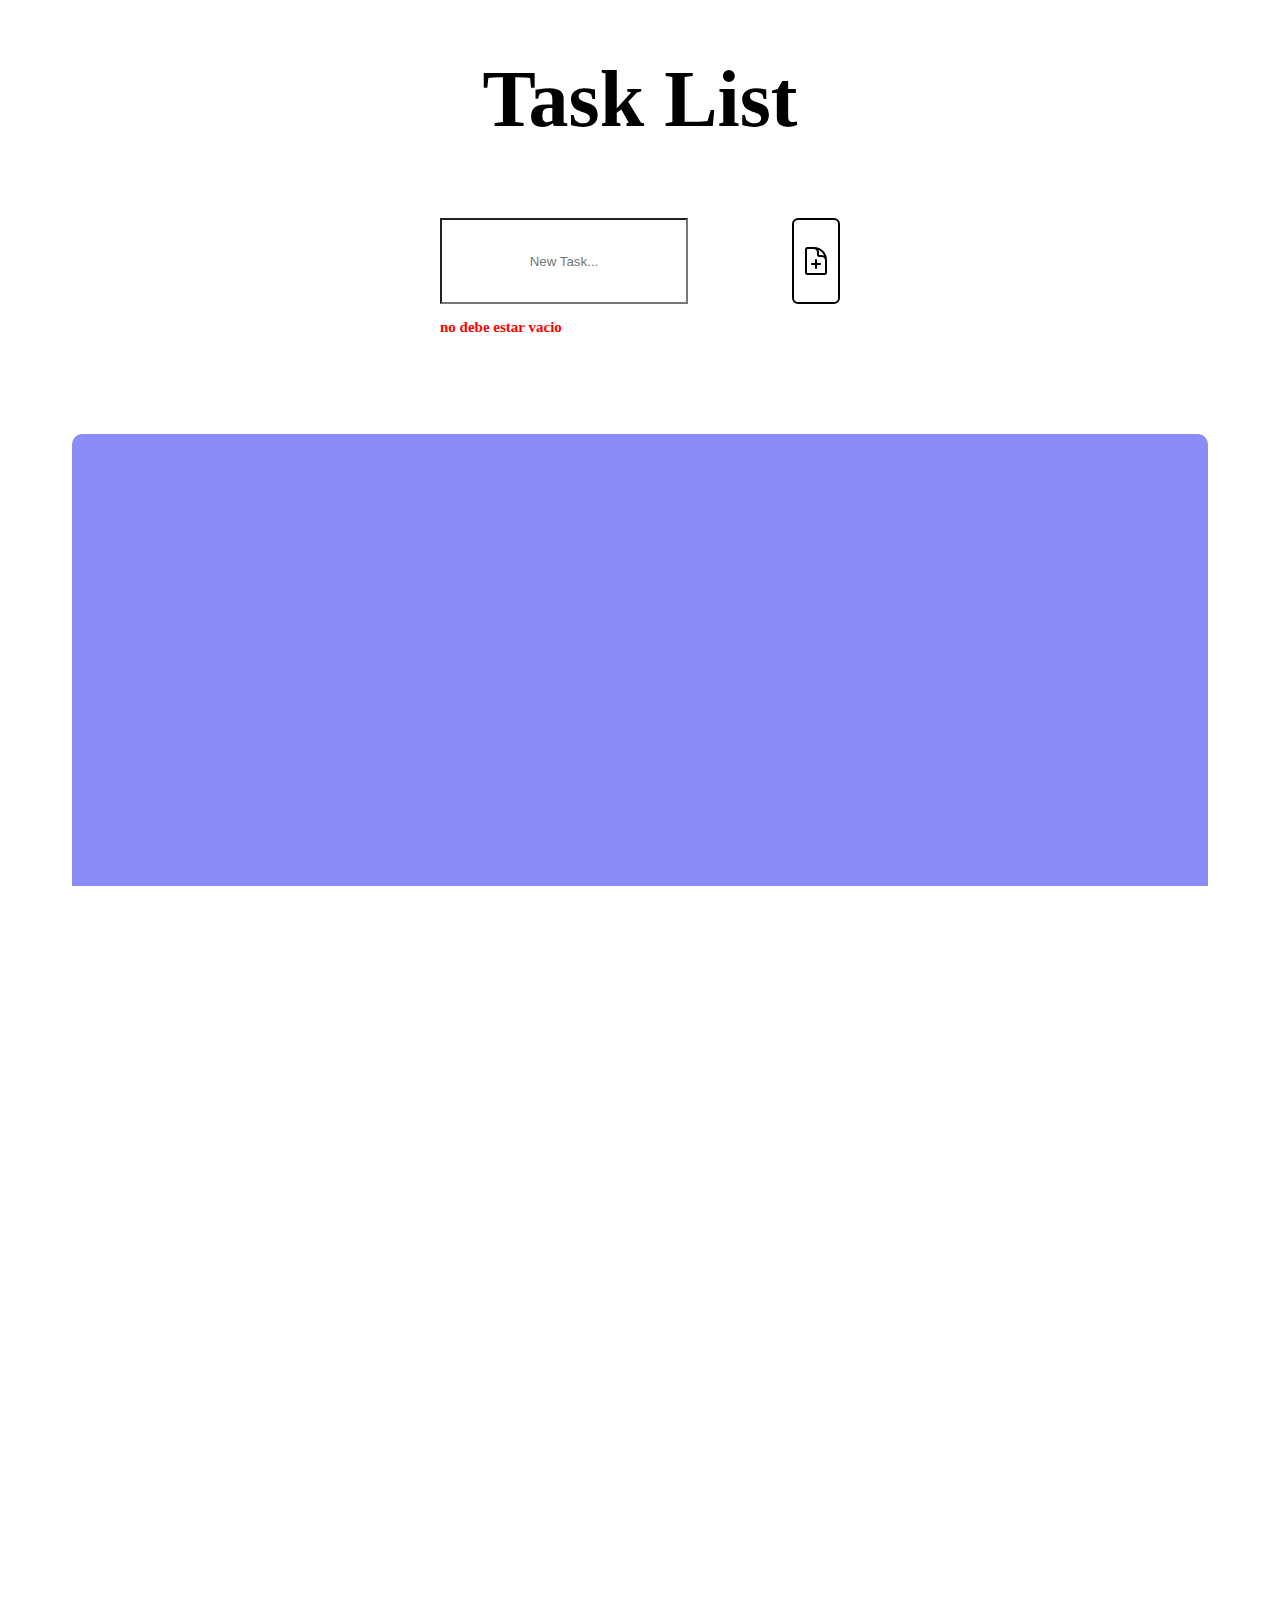
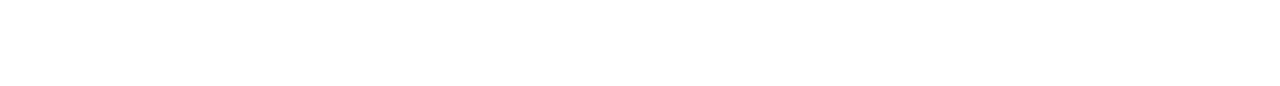
==== app/index.html @ b4e948bf "fix" ====
<!DOCTYPE html>
<html lang="es">
<head>
  <meta charset="UTF-8">
  <meta name="viewport" content="width=device-width, initial-scale=1.0">
  <title>Task list</title>
  <link rel="stylesheet" href="index.css">
  <link rel="stylesheet" href="../global.css">
  <link rel="preconnect" href="https://fonts.googleapis.com">
  <link rel="preconnect" href="https://fonts.gstatic.com" crossorigin>
  <link href="https://fonts.googleapis.com/css2?family=Inter:ital,opsz,wght@0,14..32,100..900;1,14..32,100..900&display=swap" rel="stylesheet">
</head>
<body>
  <main id="main">
    <h1 id="main-title">Task List</h1>
    <form id="main-form">
      <div class="main-form-input-container" id="task-container">
        <input type="text" name="task-input-text" id="task-input-text" placeholder="New Task...">
        <button id="main-form-button" type="submit">
          <p id="text-button"><svg xmlns="http://www.w3.org/2000/svg" fill="none" viewBox="0 0 24 24" stroke-width="1.5" stroke="currentColor">
            <path stroke-linecap="round" stroke-linejoin="round" d="M19.5 14.25v-2.625a3.375 3.375 0 0 0-3.375-3.375h-1.5A1.125 1.125 0 0 1 13.5 7.125v-1.5a3.375 3.375 0 0 0-3.375-3.375H8.25m3.75 9v6m3-3H9m1.5-12H5.625c-.621 0-1.125.504-1.125 1.125v17.25c0 .621.504 1.125 1.125 1.125h12.75c.621 0 1.125-.504 1.125-1.125V11.25a9 9 0 0 0-9-9Z" />
          </svg>
        </p>
      </button>
      <p class="main-form-helper-text">no debe estar vacio</p>
      </div>
    </form>
    <ul id="task-list">
      <li class="task-item">
        <button class="task-item-delete-button"><svg xmlns="http://www.w3.org/2000/svg" fill="none" viewBox="0 0 24 24" stroke-width="1.5" stroke="currentColor">
          <path stroke-linecap="round" stroke-linejoin="round" d="m9.75 9.75 4.5 4.5m0-4.5-4.5 4.5M21 12a9 9 0 1 1-18 0 9 9 0 0 1 18 0Z" />
        </svg>
        </button>
        <p class="task-item-text">Lorem ipsum dolor sit amet, consectetur adipisicing elit. Provident, dolores temporibus? Accusantium maiores natus quas quae. Dicta eius repudiandae, iste et ad ab velit iure totam suscipit quis, deserunt non.</p>
        <button class="task-item-check-button"><svg xmlns="http://www.w3.org/2000/svg" fill="none" viewBox="0 0 24 24" stroke-width="1.5" stroke="currentColor" class="size-6">
  <path stroke-linecap="round" stroke-linejoin="round" d="M9 12.75 11.25 15 15 9.75M21 12a9 9 0 1 1-18 0 9 9 0 0 1 18 0Z" />
</svg>
</button>
      </li>
      <li class="task-item">
        <button class="task-item-delete-button"><svg xmlns="http://www.w3.org/2000/svg" fill="none" viewBox="0 0 24 24" stroke-width="1.5" stroke="currentColor">
          <path stroke-linecap="round" stroke-linejoin="round" d="m9.75 9.75 4.5 4.5m0-4.5-4.5 4.5M21 12a9 9 0 1 1-18 0 9 9 0 0 1 18 0Z" />
        </svg></button>
        <p class="task-item-text">Lorem ipsum dolor sit amet, consectetur adipisicing elit. Provident, dolores temporibus? Accusantium maiores natus quas quae. Dicta eius repudiandae, iste et ad ab velit iure totam suscipit quis, deserunt non.</p>
        <button class="task-item-check-button"><svg xmlns="http://www.w3.org/2000/svg" fill="none" viewBox="0 0 24 24" stroke-width="1.5" stroke="currentColor" class="size-6">
  <path stroke-linecap="round" stroke-linejoin="round" d="M9 12.75 11.25 15 15 9.75M21 12a9 9 0 1 1-18 0 9 9 0 0 1 18 0Z" />
</svg>
</button>
      </li>
      <li class="task-item">
        <button class="task-item-delete-button"><svg xmlns="http://www.w3.org/2000/svg" fill="none" viewBox="0 0 24 24" stroke-width="1.5" stroke="currentColor">
          <path stroke-linecap="round" stroke-linejoin="round" d="m9.75 9.75 4.5 4.5m0-4.5-4.5 4.5M21 12a9 9 0 1 1-18 0 9 9 0 0 1 18 0Z" />
        </svg></button>
        <p class="task-item-text">Lorem ipsum dolor sit amet, consectetur adipisicing elit. Provident, dolores temporibus? Accusantium maiores natus quas quae. Dicta eius repudiandae, iste et ad ab velit iure totam suscipit quis, deserunt non.</p>
        <button class="task-item-check-button"><svg xmlns="http://www.w3.org/2000/svg" fill="none" viewBox="0 0 24 24" stroke-width="1.5" stroke="currentColor" class="size-6">
  <path stroke-linecap="round" stroke-linejoin="round" d="M9 12.75 11.25 15 15 9.75M21 12a9 9 0 1 1-18 0 9 9 0 0 1 18 0Z" />
</svg>
</button>
      </li>
      <li class="task-item">
        <button class="task-item-delete-button"><svg xmlns="http://www.w3.org/2000/svg" fill="none" viewBox="0 0 24 24" stroke-width="1.5" stroke="currentColor">
          <path stroke-linecap="round" stroke-linejoin="round" d="m9.75 9.75 4.5 4.5m0-4.5-4.5 4.5M21 12a9 9 0 1 1-18 0 9 9 0 0 1 18 0Z" />
        </svg></button>
        <p class="task-item-text">Lorem ipsum dolor sit amet, consectetur adipisicing elit. Provident, dolores temporibus? Accusantium maiores natus quas quae. Dicta eius repudiandae, iste et ad ab velit iure totam suscipit quis, deserunt non.</p>
        <button class="task-item-check-button"><svg xmlns="http://www.w3.org/2000/svg" fill="none" viewBox="0 0 24 24" stroke-width="1.5" stroke="currentColor" class="size-6">
  <path stroke-linecap="round" stroke-linejoin="round" d="M9 12.75 11.25 15 15 9.75M21 12a9 9 0 1 1-18 0 9 9 0 0 1 18 0Z" />
</svg>
</button>
      </li>
      <li class="task-item">
        <button class="task-item-delete-button"><svg xmlns="http://www.w3.org/2000/svg" fill="none" viewBox="0 0 24 24" stroke-width="1.5" stroke="currentColor">
          <path stroke-linecap="round" stroke-linejoin="round" d="m9.75 9.75 4.5 4.5m0-4.5-4.5 4.5M21 12a9 9 0 1 1-18 0 9 9 0 0 1 18 0Z" />
        </svg></button>
        <p class="task-item-text">Lorem ipsum dolor sit amet, consectetur adipisicing elit. Provident, dolores temporibus? Accusantium maiores natus quas quae. Dicta eius repudiandae, iste et ad ab velit iure totam suscipit quis, deserunt non.</p>
        <button class="task-item-check-button"><svg xmlns="http://www.w3.org/2000/svg" fill="none" viewBox="0 0 24 24" stroke-width="1.5" stroke="currentColor" class="size-6">
  <path stroke-linecap="round" stroke-linejoin="round" d="M9 12.75 11.25 15 15 9.75M21 12a9 9 0 1 1-18 0 9 9 0 0 1 18 0Z" />
</svg>
</button>
      </li>
      <li class="task-item">
        <button class="task-item-delete-button"><svg xmlns="http://www.w3.org/2000/svg" fill="none" viewBox="0 0 24 24" stroke-width="1.5" stroke="currentColor">
          <path stroke-linecap="round" stroke-linejoin="round" d="m9.75 9.75 4.5 4.5m0-4.5-4.5 4.5M21 12a9 9 0 1 1-18 0 9 9 0 0 1 18 0Z" />
        </svg></button>
        <p class="task-item-text">Lorem ipsum dolor sit amet, consectetur adipisicing elit. Provident, dolores temporibus? Accusantium maiores natus quas quae. Dicta eius repudiandae, iste et ad ab velit iure totam suscipit quis, deserunt non.</p>
        <button class="task-item-check-button"><svg xmlns="http://www.w3.org/2000/svg" fill="none" viewBox="0 0 24 24" stroke-width="1.5" stroke="currentColor" class="size-6">
  <path stroke-linecap="round" stroke-linejoin="round" d="M9 12.75 11.25 15 15 9.75M21 12a9 9 0 1 1-18 0 9 9 0 0 1 18 0Z" />
</svg>
</button>
      </li>
      <li class="task-item">
        <button class="task-item-delete-button"><svg xmlns="http://www.w3.org/2000/svg" fill="none" viewBox="0 0 24 24" stroke-width="1.5" stroke="currentColor">
          <path stroke-linecap="round" stroke-linejoin="round" d="m9.75 9.75 4.5 4.5m0-4.5-4.5 4.5M21 12a9 9 0 1 1-18 0 9 9 0 0 1 18 0Z" />
        </svg></button>
        <p class="task-item-text">Lorem ipsum dolor sit amet, consectetur adipisicing elit. Provident, dolores temporibus? Accusantium maiores natus quas quae. Dicta eius repudiandae, iste et ad ab velit iure totam suscipit quis, deserunt non.</p>
        <button class="task-item-check-button"><svg xmlns="http://www.w3.org/2000/svg" fill="none" viewBox="0 0 24 24" stroke-width="1.5" stroke="currentColor" class="size-6">
  <path stroke-linecap="round" stroke-linejoin="round" d="M9 12.75 11.25 15 15 9.75M21 12a9 9 0 1 1-18 0 9 9 0 0 1 18 0Z" />
</svg>
</button>
      </li>
    </ul>
  </main>
</body>
</html>
---- app/index.css ----
/* cuerpo*/
body{
  background-color:white;
  overflow: hidden;
  }
  /* titulo */
  #main{
    background-color:white;
    font-size: 50rem;
    font-weight: 700;
    justify-content: center;
    flex-direction: row;
    margin: 0 auto;
    padding: 0 1rem;
    gap: 1rem;
    max-width: var(--width-page);
    color:var(--primary-active-color);
    text-align: center;
    max-height: 80rem;
  }
  
  #main-title {
    font-size: 5rem;
    justify-content: center;
    font-weight: 700;
    flex-direction: column;
    text-align: center;
    color: var(--primary-active-color);
  
  }
  
  #task-list{
    justify-content: center;
    padding: 5vh;
    background-color:white;
    box-sizing: border-box;
    border-width: 10px;
    border-color: var(--primary-color);
    color: black;
    max-width: var(--width-page);
    max-height: 500px;
    box-shadow: 0 0 30px var(--primary-color);
    margin-top: 15px;
    border-radius: 15px;
    overflow: auto;
  }
  
  
  #task-title{
    font-size: 2rem;
  }
  
  #task-input-text{
    background-color: white;
    box-shadow: 0 0 10px var(--primary-color);
    width: 15rem;
    justify-content: center;
    text-align: center;
  }
  
  #task-container{
    max-width: 400px;
      margin: auto;
      padding: 20px;
      background-color: white;
      border-radius: 10px;
      box-shadow:  0 0 10px var(--primary-color);
      justify-content:space-between;
      flex-direction: row;
      display: flex;
      flex-wrap: wrap;
  }
  
  #main-form-button{
    cursor: pointer;
    width: auto;
    height: auto;
    border-radius: 0.375rem;
    color: var(--btn-text-color);
    background-color: var(--primary-color);
    justify-content: center;
    border: 2px solid;
    border-color: black ;
    border-radius: 0.375; 
    align-items: center
  }
  
  #text-button{
    color: var(--text-color);
    justify-content: center;
    font-size:1rem ;
    align-items: end;
    height: 3rem;
    width: 2rem;
    text-align: center;
    flex-direction: column;
    display:flex;
  
  }
  #main-form-button:hover{
  background-color:blue
  }
  .task-item-check-button:hover{
  background-color: green;
  cursor: pointer;
  transition: all 0.30s ease-in-out;
  }
  .task-item-delete-button:hover{
    background-color: red;
    cursor: pointer;
    transition: all 0.30s ease-in-out;
  
  }
  .task-text-counter{
    font-size: 3rem
  }
  
  .main-form-helper-text{
    font-size:15px;
    color: red;
    text-align: center;
  }
  .task-item{
    box-sizing: border-box;
    border-radius: 10px;
    border-width: 2px;
    border-color: black;
    flex-direction: row;
    justify-content: center;
    display: flex;
    padding: 1rem;
    box-shadow: 2px;
    background-color: rgb(138, 140, 247);
    margin: 3px;
  }
  
  .task-item-text{
    flex-direction: row;
    justify-content: center;
    text-align: center;
    display: grid;
    background-color: white;
    border-radius: 10px;
  }
  .task-item-delete-button{
      background-color: var(--primary-active-color);
      width: 3.5rem;
      height: auto;
      border-radius: 1rem;
      border-color: black;
      border:2px solid;
      background-color: white;
      justify-content: center;
      align-items: center;
  }
  .task-item-check-button{
    background-color: var(--primary-active-color);
    width: 3.5em;
    height: auto;
    border-radius: 1rem;
    border-color: black;
    border: 2px solid;
    background-color: white;
    justify-content: center;
    align-items: center;
    display: flex;
  }
  
  /* tengo mucho codigo por limpiar y verificar que sirve y que no sirve pero hasta ahroa funciona perfecto */
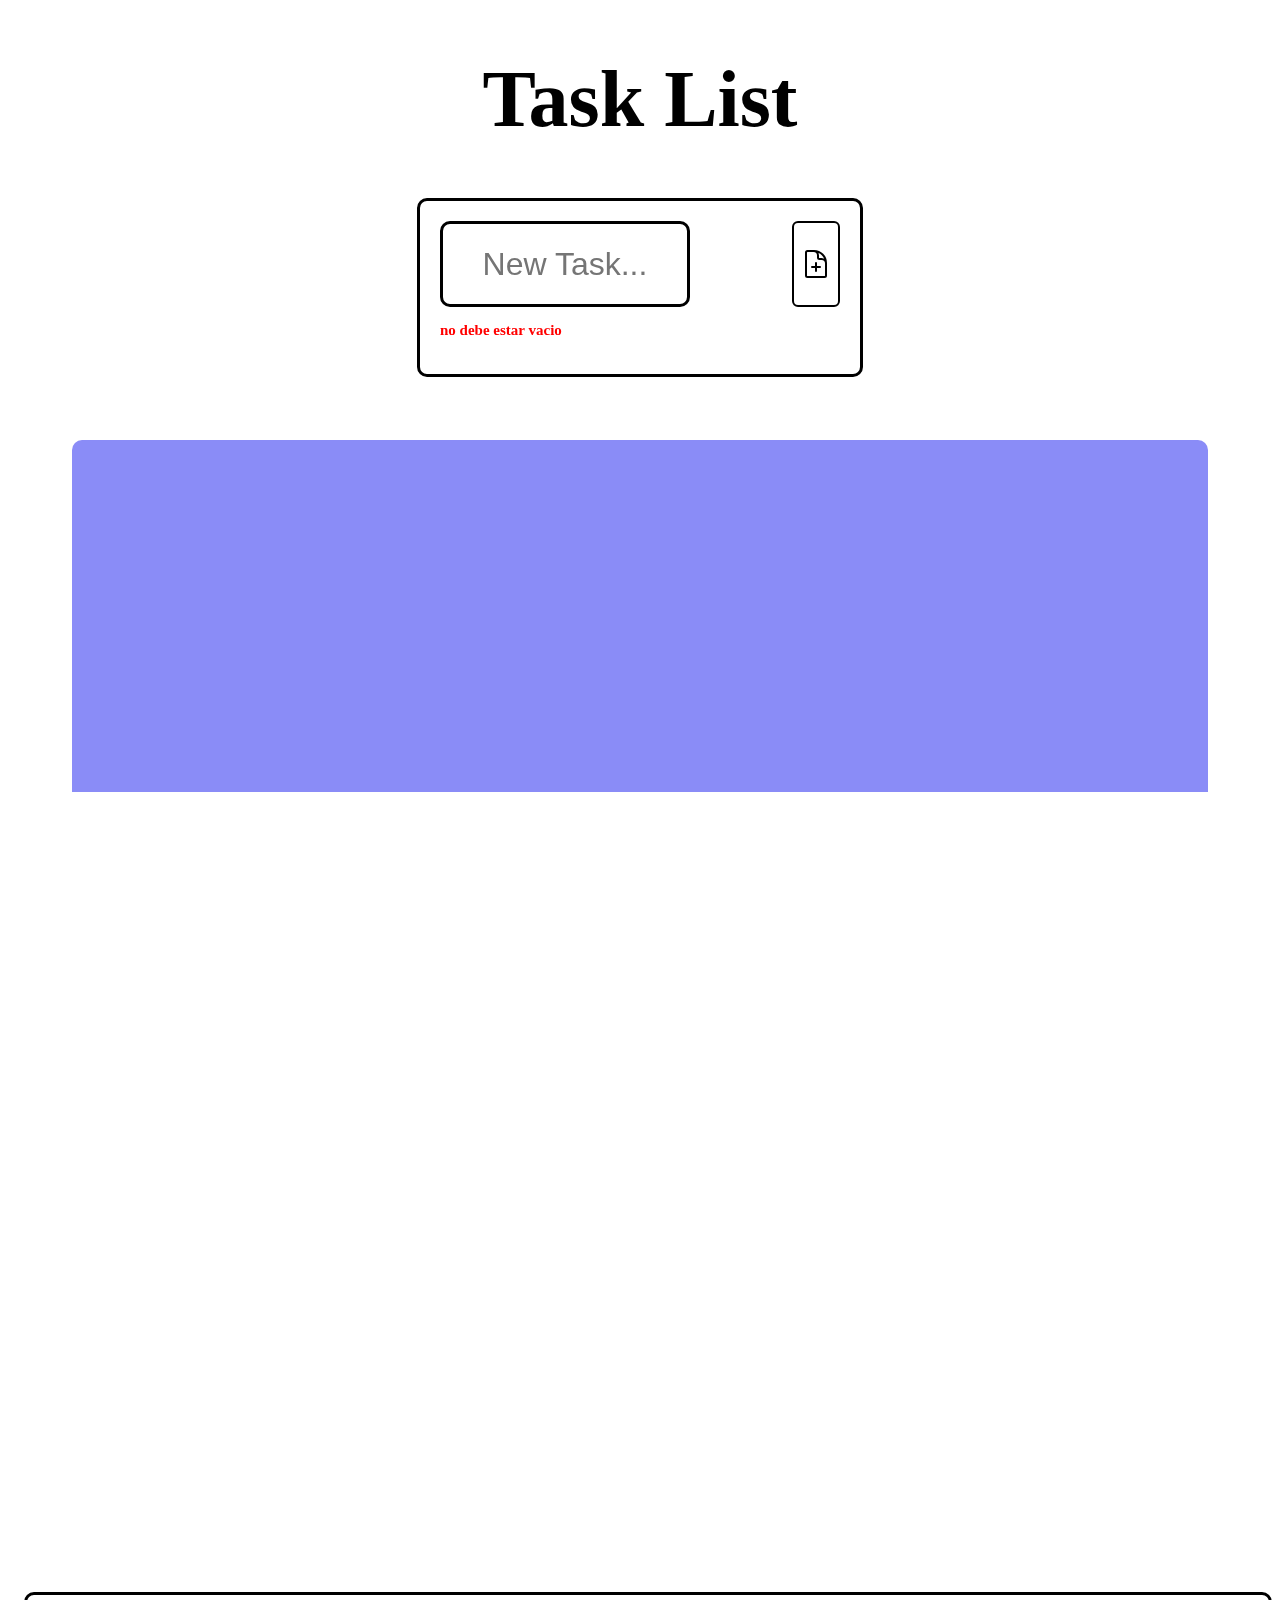
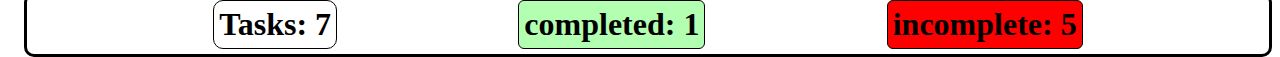
==== commit 71e6930e: "fixed" ====
--- a/app/index.html
+++ b/app/index.html
@@ -26,12 +26,12 @@
       </div>
     </form>
     <ul id="task-list">
-      <li class="task-item">
+      <li class="task-item-completed">
         <button class="task-item-delete-button"><svg xmlns="http://www.w3.org/2000/svg" fill="none" viewBox="0 0 24 24" stroke-width="1.5" stroke="currentColor">
           <path stroke-linecap="round" stroke-linejoin="round" d="m9.75 9.75 4.5 4.5m0-4.5-4.5 4.5M21 12a9 9 0 1 1-18 0 9 9 0 0 1 18 0Z" />
         </svg>
         </button>
-        <p class="task-item-text">Lorem ipsum dolor sit amet, consectetur adipisicing elit. Provident, dolores temporibus? Accusantium maiores natus quas quae. Dicta eius repudiandae, iste et ad ab velit iure totam suscipit quis, deserunt non.</p>
+        <p class="task-item-text-completed">-Lorem ipsum dolor sit amet, consectetur adipisicing elit. Provident, dolores temporibus? Accusantium maiores natus quas quae. Dicta eius repudiandae, iste et ad ab velit iure totam suscipit quis, deserunt non.-</p>
         <button class="task-item-check-button"><svg xmlns="http://www.w3.org/2000/svg" fill="none" viewBox="0 0 24 24" stroke-width="1.5" stroke="currentColor" class="size-6">
   <path stroke-linecap="round" stroke-linejoin="round" d="M9 12.75 11.25 15 15 9.75M21 12a9 9 0 1 1-18 0 9 9 0 0 1 18 0Z" />
 </svg>
@@ -98,6 +98,11 @@
 </button>
       </li>
     </ul>
+    <div id="task-list-counter" class="task-list-counter-position">
+      <div id="task-list-counter-num">Tasks: 7</div>
+      <div id="task-list-counter-completed">completed: 1</div>
+      <div id="task-list-counter-incomplete">incomplete: 5</div>
+    </div>
   </main>
 </body>
 </html>--- a/app/index.css
+++ b/app/index.css
@@ -1,7 +1,9 @@
+
 /* cuerpo*/
 body{
   background-color:white;
   overflow: hidden;
+  display: block;
   }
   /* titulo */
   #main{
@@ -38,7 +40,7 @@
     border-color: var(--primary-color);
     color: black;
     max-width: var(--width-page);
-    max-height: 500px;
+    max-height: 400px;
     box-shadow: 0 0 30px var(--primary-color);
     margin-top: 15px;
     border-radius: 15px;
@@ -56,6 +58,11 @@
     width: 15rem;
     justify-content: center;
     text-align: center;
+    font-size: 2rem;
+    border: 3px solid;
+    border-color: var(--primary-active-color);
+    border-radius: 10px;
+    outline: none;
   }
   
   #task-container{
@@ -69,6 +76,9 @@
       flex-direction: row;
       display: flex;
       flex-wrap: wrap;
+      border: 3px solid;
+      border-color: var(--primary-active-color);
+      border-radius: 10px;
   }
   
   #main-form-button{
@@ -95,7 +105,53 @@
     text-align: center;
     flex-direction: column;
     display:flex;
-  
+  }
+  #task-list-counter{
+    font-size: 2rem;
+    color: var(--primary-active-color);
+    text-align: center;
+    justify-content: space-evenly;
+    display: flex;
+    flex-direction: row;
+    border: 3px solid;
+    border-color: var(--primary-color);
+    border-radius: 10px;
+    color: black;
+    margin-top: 10px;
+    position:absolute var(--width-page);  
+    padding: 5px;  
+  }
+  #task-list-counter-num{
+    border: 3px solid;
+    border-color: var(--primary-color);
+    border-radius: 10px;
+    background-color: white;
+    padding: 5px;
+    border-color: black;
+    border: 1px solid;
+  }
+  #task-list-counter-completed{
+    background-color: rgb(178, 255, 178);
+    border-radius: 0.375rem;
+    padding: 5px;
+    border-color: black;
+    border: 1px solid;
+  }
+  #task-list-counter-incomplete{
+    background-color: red;
+    border-radius: 0.375rem;
+    justify-content: center;
+    padding: 5px;
+    border-color: black;
+    border: 1px solid;
+  }
+
+  .task-list-counter-position{
+    position: absolute;
+    display:flex ;
+    z-index: 1;
+    width: 100%;
+    flex-wrap: nowrap;
   }
   #main-form-button:hover{
   background-color:blue
@@ -111,9 +167,6 @@
     transition: all 0.30s ease-in-out;
   
   }
-  .task-text-counter{
-    font-size: 3rem
-  }
   
   .main-form-helper-text{
     font-size:15px;
@@ -132,6 +185,28 @@
     box-shadow: 2px;
     background-color: rgb(138, 140, 247);
     margin: 3px;
+  }
+  .task-item-completed{
+    box-sizing: border-box;
+    border-radius: 10px;
+    border-width: 2px;
+    border-color: black;
+    flex-direction: row;
+    justify-content: center;
+    display: flex;
+    padding: 1rem;
+    box-shadow: 2px;
+    background-color: rgb(138, 140, 247);
+    margin: 3px;
+  }
+  .task-item-text-completed{
+    flex-direction: row;
+    justify-content: center;
+    text-align: center;
+    display: grid;
+    background-color: white;
+    border-radius: 10px;
+    background-color: rgb(178, 255, 178);
   }
   
   .task-item-text{
@@ -165,5 +240,4 @@
     align-items: center;
     display: flex;
   }
-  
   /* tengo mucho codigo por limpiar y verificar que sirve y que no sirve pero hasta ahroa funciona perfecto */